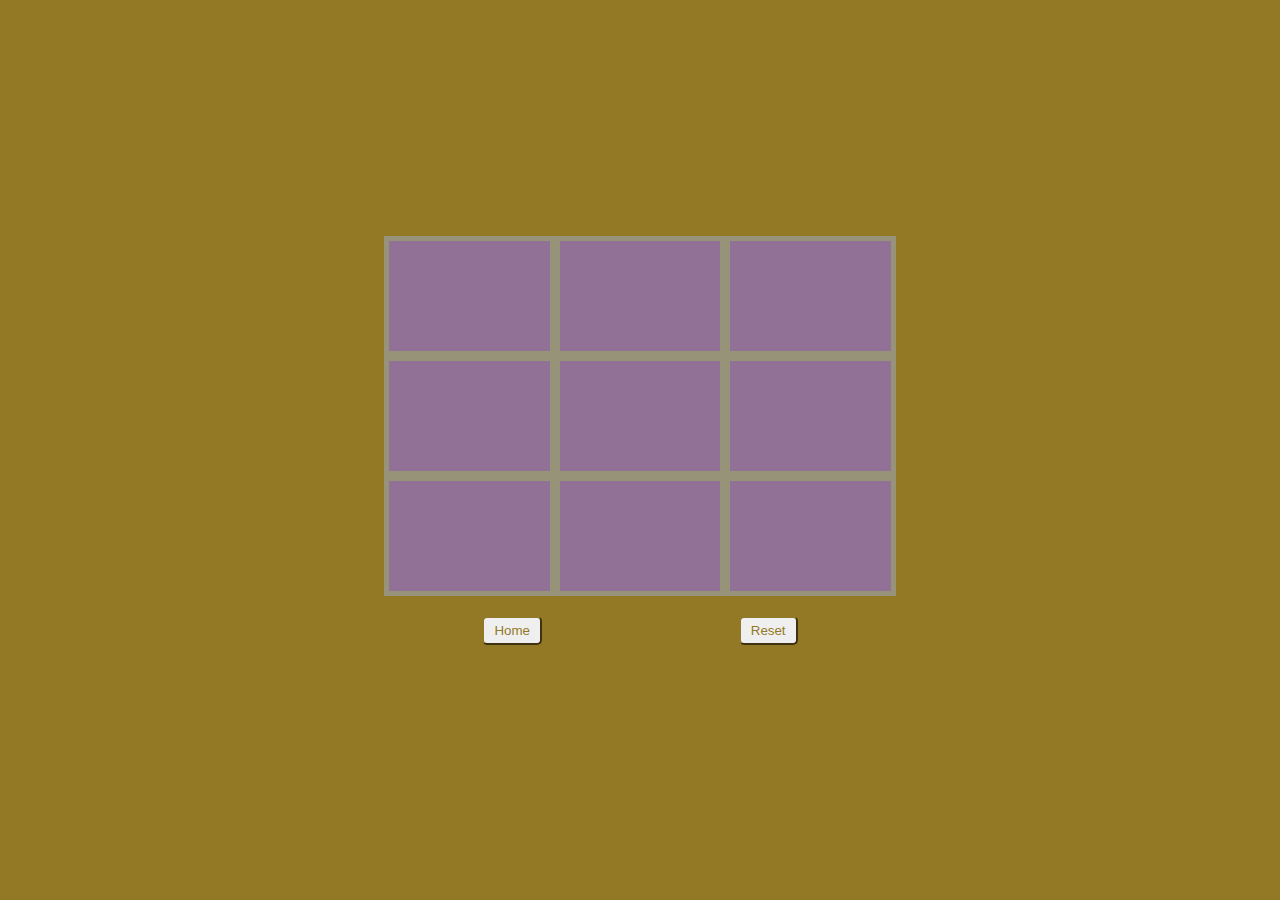
==== pages/2players.html @ 2d8408fe "basic ui" ====
<!DOCTYPE html>
<html lang="en">

<head>
    <meta charset="UTF-8">
    <meta name="viewport" content="width=device-width, initial-scale=1.0">
    <title>With Computer</title>
    <link rel="stylesheet" href="../css/style.css">
    <script src="../js/script.js" defer></script>
</head>

<body>
    <section class="twoplayers">
        <div class="box"></div>
        <div class="box"></div>
        <div class="box"></div>
        <div class="box"></div>
        <div class="box"></div>
        <div class="box"></div>
        <div class="box"></div>
        <div class="box"></div>
        <div class="box"></div>
    </section>
    <section class="btns">
        <a href="../index.html"><input type="button" value="Home"></a>
        <a href="2players.html"><input type="button" value="Reset"></a>
    </section>
</body>

</html>
---- css/style.css ----
* {
  margin: 0;
  padding: 0;
  box-sizing: border-box;
  font-family: "Franklin Gothic Medium", "Arial Narrow", Arial, sans-serif;
}

body {
  height: 100vh;
  font-size: 16px;
  background: #937926;
  display: flex;
  flex-direction: column;
  justify-content: center;
  align-items: center;
}

section.choice {
  height: 40vh;
  width: 40vw;
  min-width: 320px;
  background: #979379;
}
section.choice h1 {
  text-align: center;
  padding: 10px;
  color: #927943;
  background: #297297;
  font-size: 2rem;
}
section.choice ul {
  height: 80%;
  list-style: none;
  display: flex;
  justify-content: space-around;
  align-items: center;
}
section.choice ul li {
  font-size: 1.4rem;
}
section.choice ul li a {
  border: 2px solid rgb(156, 67, 67);
  padding: 5px 10px;
  text-decoration: none;
  color: rgb(156, 67, 67);
}
section.choice ul li a:hover {
  color: #292729;
  border-color: #292729;
}

section.twoplayers {
  height: 40vh;
  width: 40vw;
  min-width: 320px;
  background: #979379;
  display: grid;
  grid-template-rows: repeat(3, 1fr);
  grid-template-columns: repeat(3, 1fr);
}
section.twoplayers .box {
  margin: 5px;
  background-color: #917296;
}

section.btns {
  width: max(40%, 320px);
  display: flex;
  justify-content: space-around;
  align-items: center;
}
section.btns input {
  margin: 20px 0;
  padding: 5px 10px;
  border-radius: 5px;
  color: #927927;
  border-color: #927927;
}

section.computer {
  height: 40vh;
  width: 40vw;
  min-width: 320px;
  background: #979379;
  display: grid;
  grid-template-rows: repeat(3, 1fr);
  grid-template-columns: repeat(3, 1fr);
}
section.computer .box {
  margin: 5px;
  background-color: #917296;
}/*# sourceMappingURL=style.css.map */
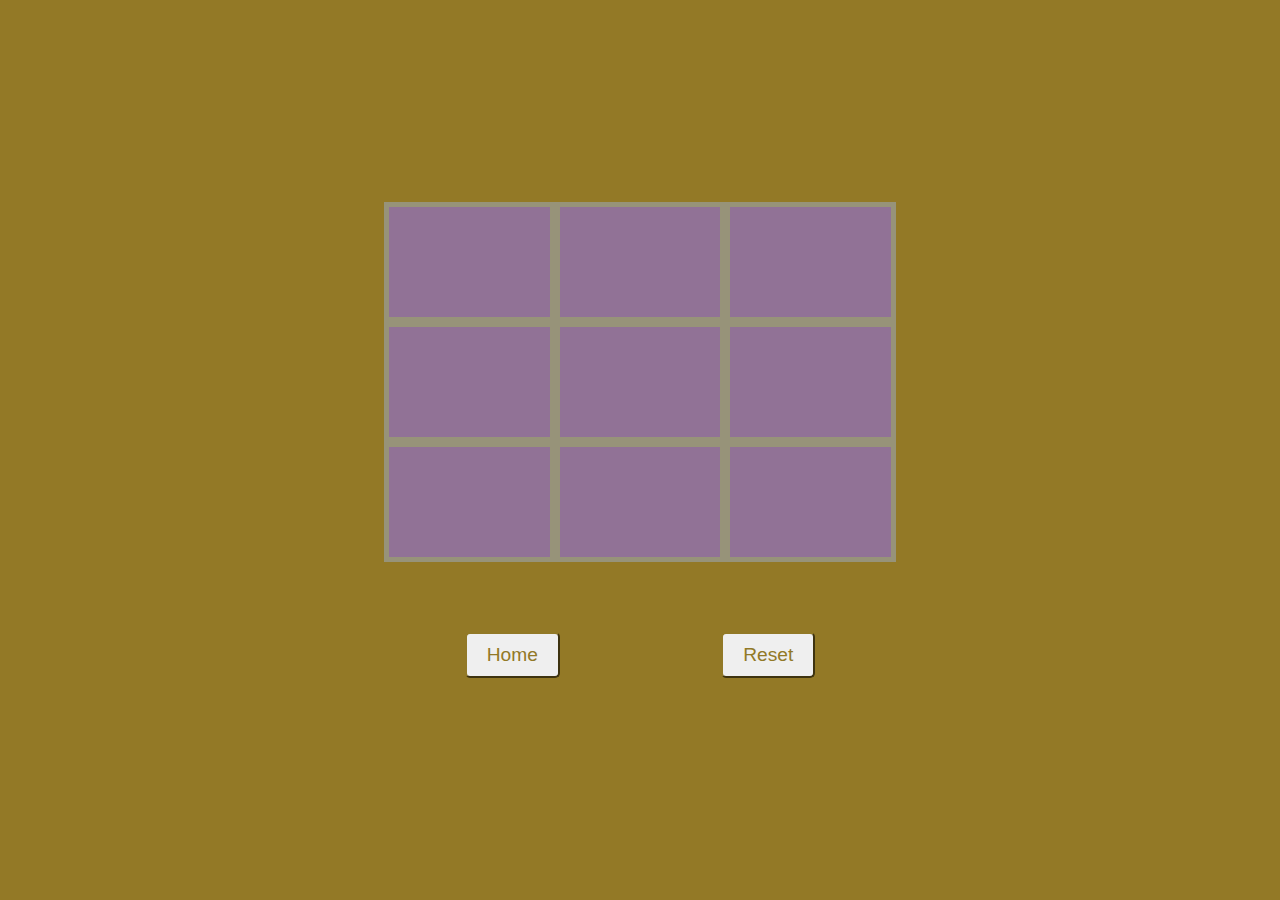
==== commit b4e86b73: "updating logic" ====
--- a/pages/2players.html
+++ b/pages/2players.html
@@ -10,7 +10,7 @@
 </head>
 
 <body>
-    <section class="twoplayers">
+    <section class="twoplayers boxes-container">
         <div class="box"></div>
         <div class="box"></div>
         <div class="box"></div>
@@ -21,9 +21,12 @@
         <div class="box"></div>
         <div class="box"></div>
     </section>
+    <section class="result">
+        <p class="result"></p>
+    </section>
     <section class="btns">
         <a href="../index.html"><input type="button" value="Home"></a>
-        <a href="2players.html"><input type="button" value="Reset"></a>
+        <a class="reset" href="2players.html"><input type="button" value="Reset"></a>
     </section>
 </body>
 
--- a/css/style.css
+++ b/css/style.css
@@ -49,7 +49,7 @@
   border-color: #292729;
 }
 
-section.twoplayers {
+section.boxes-container {
   height: 40vh;
   width: 40vw;
   min-width: 320px;
@@ -58,9 +58,14 @@
   grid-template-rows: repeat(3, 1fr);
   grid-template-columns: repeat(3, 1fr);
 }
-section.twoplayers .box {
+section.boxes-container .box {
   margin: 5px;
   background-color: #917296;
+  color: #351585;
+  display: flex;
+  justify-content: center;
+  align-items: center;
+  font-size: 2rem;
 }
 
 section.btns {
@@ -70,23 +75,22 @@
   align-items: center;
 }
 section.btns input {
+  font-size: 1.2rem;
   margin: 20px 0;
-  padding: 5px 10px;
+  padding: 10px 20px;
   border-radius: 5px;
   color: #927927;
   border-color: #927927;
 }
 
-section.computer {
-  height: 40vh;
-  width: 40vw;
-  min-width: 320px;
-  background: #979379;
-  display: grid;
-  grid-template-rows: repeat(3, 1fr);
-  grid-template-columns: repeat(3, 1fr);
+section.result {
+  height: 50px;
+  display: flex;
+  justify-content: center;
+  align-items: center;
 }
-section.computer .box {
-  margin: 5px;
-  background-color: #917296;
+section.result p.result {
+  font-size: 2.5rem;
+  text-align: center;
+  color: #297297;
 }/*# sourceMappingURL=style.css.map */